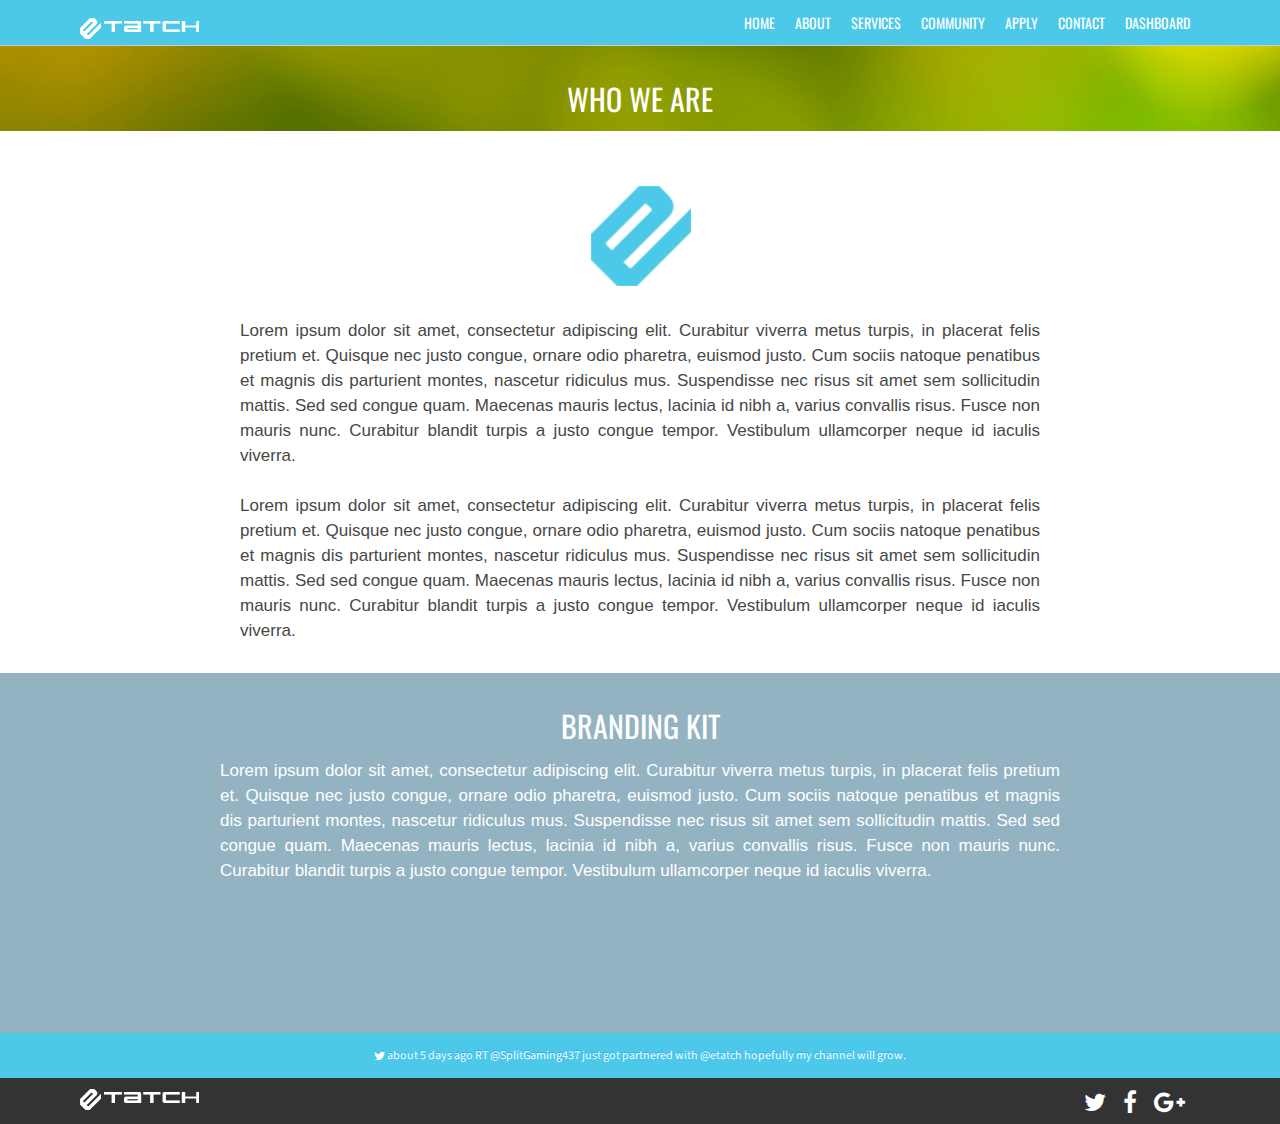
==== about.html @ 659f6d41 "Initial commit." ====
<!DOCTYPE html>
<!--[if lt IE 7 ]><html class="ie ie6" lang="en"> <![endif]-->
<!--[if IE 7 ]><html class="ie ie7" lang="en"> <![endif]-->
<!--[if IE 8 ]><html class="ie ie8" lang="en"> <![endif]-->
<!--[if (gte IE 9)|!(IE)]><!--><html lang="en"> <!--<![endif]-->
<head>
    <!-- Basic Page Needs
  ================================================== -->
	<meta charset="utf-8">
	<title>Etatch</title>
	<meta name="description" content="Etatch">
	<meta name="author" content="cirdecsioul">
	
    <!-- Mobile Specific Metas
  ================================================== -->
	<meta name="viewport" content="width=device-width, initial-scale=1, maximum-scale=1">
    
    <!-- CSS
  ================================================== -->
  	<link rel="stylesheet" href="css/zerogrid.css">
	<link rel="stylesheet" href="css/style.css">
    <link rel="stylesheet" href="css/responsive.css">
    <link href='//fonts.googleapis.com/css?family=Oswald' rel='stylesheet' type='text/css'>
    <link href='//fonts.googleapis.com/css?family=Source+Sans+Pro' rel='stylesheet' type='text/css'>
    <link href="//maxcdn.bootstrapcdn.com/font-awesome/4.1.0/css/font-awesome.min.css" rel="stylesheet">
	
	<!--[if lt IE 8]>
       <div style=' clear: both; text-align:center; position: relative;'>
         <a href="http://windows.microsoft.com/en-US/internet-explorer/products/ie/home?ocid=ie6_countdown_bannercode">
           <img src="http://storage.ie6countdown.com/assets/100/images/banners/warning_bar_0000_us.jpg" border="0" height="42" width="820" alt="You are using an outdated browser. For a faster, safer browsing experience, upgrade for free today." />
        </a>
      </div>
    <![endif]-->
    <!--[if lt IE 9]>
		<script src="js/html5.js"></script>
		<script src="js/css3-mediaqueries.js"></script>
	<![endif]-->
	
	<link href='favicon.ico' rel='icon' type='image/x-icon'/>
	
</head>
<body>
<header>
	<div class="wrap-header zerogrid">
		<div id="logo"><a href="/"><img src="./images/etatch-logo.png"/></a></div>
		<div class="menu">
			<ul class="navigation pull-right">
				<li><a href="/">HOME</a></li>
				<li><a href="/about.html">ABOUT</a></li>
				<li><a href="/services.html">SERVICES</a></li>
				<li><a href="/wordpress/?post_type=forum">COMMUNITY</a></li>
				<li>
					<a href="#">APPLY</a>
					<ul class="sub-menu">
			            <li><a href="#">Staff</a></li>
			            <li><a href="/partner.html">Partners</a></li>
			            <li><a href="#">Sponsored Network</a></li>
			        </ul>
				</li>
				<li><a href="/contact.html">CONTACT</a></li>
				<li><a href="//www.freedom.tm/login">DASHBOARD</a></li>
			</ul>
		</div>
	</div>
</header>

<nav></nav>

<section id="content" class="about">
	<div class="wrap-content">
		<div class="row">
			<div id="main-content" class="col-2-3">
				<div class="wrap-col" style="background: url(/images/who.png);background-size: cover;">
					<center>
						<p class="who">WHO WE ARE</p>
					</center>
				</div>
				<div class="zerogrid">
					<article>
						<div>
							<center><div><a href="/"><img src="./images/e.png"/></a></div><center>
							<p style="padding: 0px 140px; text-align:justify;">
								Lorem ipsum dolor sit amet, consectetur adipiscing elit. Curabitur viverra metus turpis, in placerat felis pretium et. Quisque nec justo congue, ornare odio pharetra, euismod justo. Cum sociis natoque penatibus et magnis dis parturient montes, nascetur ridiculus mus. Suspendisse nec risus sit amet sem sollicitudin mattis. Sed sed congue quam. Maecenas mauris lectus, lacinia id nibh a, varius convallis risus. Fusce non mauris nunc. Curabitur blandit turpis a justo congue tempor. Vestibulum ullamcorper neque id iaculis viverra.
								<br><br>
								Lorem ipsum dolor sit amet, consectetur adipiscing elit. Curabitur viverra metus turpis, in placerat felis pretium et. Quisque nec justo congue, ornare odio pharetra, euismod justo. Cum sociis natoque penatibus et magnis dis parturient montes, nascetur ridiculus mus. Suspendisse nec risus sit amet sem sollicitudin mattis. Sed sed congue quam. Maecenas mauris lectus, lacinia id nibh a, varius convallis risus. Fusce non mauris nunc. Curabitur blandit turpis a justo congue tempor. Vestibulum ullamcorper neque id iaculis viverra.
							</p>
						</div>
					</article>
				</div>
				<div class="wrap-col" style="background: #94b3c2">
					<center><p class="who">BRANDING KIT</p></center>
					<div class="zerogrid">
						<p style="padding: 0px 140px; text-align:justify;color:#fff;">
							Lorem ipsum dolor sit amet, consectetur adipiscing elit. Curabitur viverra metus turpis, in placerat felis pretium et. Quisque nec justo congue, ornare odio pharetra, euismod justo. Cum sociis natoque penatibus et magnis dis parturient montes, nascetur ridiculus mus. Suspendisse nec risus sit amet sem sollicitudin mattis. Sed sed congue quam. Maecenas mauris lectus, lacinia id nibh a, varius convallis risus. Fusce non mauris nunc. Curabitur blandit turpis a justo congue tempor. Vestibulum ullamcorper neque id iaculis viverra.
						</p>
						<br><br><br><br><br><br>
					</div>
				</div>
			</div>
		</div>
	</div>
</section>
<footer>
	<div class="copyright">
		<p><i class="fa fa-twitter"></i> about 5 days ago RT @SplitGaming437 just got partnered with @etatch hopefully my channel will grow.</p>
	</div>
	<div class="e-footer wrap-content zerogrid">
		<div id="logo" class="pull-left"><a href=""><img src="./images/etatch-logo.png"/></a></div>
		<p class="pull-right">
			<a href="//www.twitter.com" title="Twitter"><i class="fa fa-twitter fa-2x"></i></a>
			<a href="//www.facebook.com" title="Facebook"><i class="fa fa-facebook fa-2x"></i></a>
			<a href="//plus.google.com" title="Google+"><i class="fa fa-google-plus fa-2x"></i></a>
		</p>
	</div>
</footer>
</body>
</html>
---- css/zerogrid.css ----
/*
Free Html5 Responsive Templates
Author: Kimmy
Author URI: http://www.zerotheme.com/
*/
/* -------------------------------------------- */
/* ------------------Grid System--------------- */ 
.zerogrid{ width: 1120px; position: relative; margin: 0 auto; padding: 0px;}
.zerogrid:after { content: "\0020"; display: block; height: 0; clear: both; visibility: hidden; }

.zerogrid .row{}
.zerogrid .row:before,.row:after { content: '\0020'; display: block; overflow: hidden; visibility: hidden; width: 0; height: 0; }
.zerogrid .row:after{clear: both; }
.zerogrid .row{zoom: 1;}

.zerogrid .wrap-col{margin:10px;}

.zerogrid .col-1-2, .zerogrid .col-1-3, .zerogrid .col-2-3, .zerogrid .col-1-4, .zerogrid .col-2-4, .zerogrid .col-3-4, .zerogrid .col-1-5, .zerogrid .col-2-5, .zerogrid .col-3-5, .zerogrid .col-4-5, .zerogrid .col-1-6, .zerogrid .col-2-6, .zerogrid .col-3-6, .zerogrid .col-4-6, .zerogrid .col-5-6{float:left; display: inline-block;}

.zerogrid .col-full{width:100%;}

.zerogrid .col-1-2{width:50%;}

.zerogrid .col-1-3{width:33.33%;}
.zerogrid .col-2-3{width:100%;}

.zerogrid .col-1-4{width:25%;}
.zerogrid .col-2-4{width:50%;}
.zerogrid .col-3-4{width:75%;}

.zerogrid .col-1-5{width:20%;}
.zerogrid .col-2-5{width:40%;}
.zerogrid .col-3-5{width:60%;}
.zerogrid .col-4-5{width:80%;}

.zerogrid .col-1-6{width:16.66%;}
.zerogrid .col-2-6{width:33.33%;}
.zerogrid .col-3-6{width:50%;}
.zerogrid .col-4-6{width:66.66%;}
.zerogrid .col-5-6{width:83.33%;}

@media only screen and (min-width: 768px) and (max-width: 959px) {
	.zerogrid{width:768px;}
}

@media only screen and (max-width: 767px) {
	.zerogrid{width:100%;}
}

@media only screen and (min-width: 620px) and (max-width: 767px) {
	.zerogrid{width:100%;}
}

@media only screen and (min-width: 480px) and (max-width: 619px) {
	.zerogrid{width:100%;}
	.zerogrid .col-1-3, .zerogrid .col-2-3{width:100%;}
	.zerogrid .col-1-4{width:50%;}
	.zerogrid .col-1-6, .zerogrid .col-2-6, .zerogrid .col-3-6, .zerogrid .col-4-6, .zerogrid .col-5-6{width:100%;}
}

@media only screen and (max-width: 479px) {
	.zerogrid .zerogrid .col-1-2, .zerogrid .col-1-3, .zerogrid .col-2-3, .zerogrid .col-1-4, .zerogrid .col-2-4, .zerogrid .col-3-4, .zerogrid .col-1-5, .zerogrid .col-2-5, .zerogrid .col-3-5, .zerogrid .col-4-5, .zerogrid .col-1-6, .zerogrid .col-2-6, .zerogrid .col-3-6, .zerogrid .col-4-6, .zerogrid .col-5-6{width:100%;}
}
---- css/style.css ----
/*
Free Html5 Responsive Templates
Author: Kimmy
Author URI: http://www.zerotheme.com/
*/
/* -------------------------------------------- */
/* ------------------Reset--------------------- */
a,abbr,acronym,address,applet,article,aside,audio,b,blockquote,big,body,center,canvas,caption,cite,code,command,datalist,dd,del,details,dfn,dl,div,dt,em,embed,fieldset,figcaption,figure,font,footer,form,h1,h2,h3,h4,h5,h6,header,hgroup,html,i,iframe,img,ins,kbd,keygen,label,legend,li,meter,nav,object,ol,output,p,pre,progress,q,s,samp,section,small,span,source,strike,strong,sub,sup,table,tbody,tfoot,thead,th,tr,tdvideo,tt,u,ul,var{background:transparent;border:0 none;font-size:100%;margin:0;padding:0;border:0;outline:0;vertical-align:middle;}ol, ul {list-style:none;}blockquote, q {quotes:none;}table, table td {padding:0;border:none;border-collapse:collapse;}img {vertical-align:top;}embed {vertical-align:top;}
article, aside, audio, canvas, command, datalist, details, embed, figcaption, figure, footer, header, hgroup, keygen, meter, nav, output, progress, section, source, video {display:block;}
mark, rp, rt, ruby, summary, time {display:inline;}
input, textarea {border: solid 1px #474747;padding:0; margin:0; outline: 0;}
iframe {border:0; margin:0; padding:0;}
input, textarea {margin:3px; padding:5px; border-radius:5px; text-align: center;}
select {width:55px;margin:0px; padding:3px; border-radius:5px; text-align: center;}
textarea, input {font: 17px/25px Arial, Helvetica, sans-serif;}

/* -------------------------------------------- */
/* ------------------Font---------------------- */

/* -------------------------------------------- */
/* ------------------Style--------------------- */
html, body {width:100%; padding:0; margin:0;}
body {background: #eeeeee;color: #474747;font: 17px/25px Arial, Helvetica, sans-serif;}

a{color: #474747;text-decoration: none;}
a:hover {color: #5EB7CB;; text-decoration: none;}

a.button{cursor: pointer;color: #ffffff;line-height: 14px;font-family: Arial, Helvetica, sans-serif;font-size: 14px;font-weight: bold;	background: #3F3F3F;border:1px solid #ffffff; -webkit-border-radius: 4px;-moz-border-radius: 4px;-khtml-border-radius: 4px;border-radius: 4px;}
a.button {	display: inline-block;	text-decoration: none;	padding: 6px 12px 6px 12px;}
a.button:hover{}

.clear{content: "\0020"; display: block; height: 0; clear: both; visibility: hidden; }

/* -------------------------------------------- */
/* ------------------Header-------------------- */
header {background:#4cc9e9; font-family: 'Oswald', sans-serif;}
header .wrap-header{height: 45px;}

header #logo {position:absolute; top:15px; width: 100%;}

.subnav{background:#5EB7CB!important; border:1px solid #72D4EA;}
.subnav .wrap-subnav{}
.subnav .links ul{list-style: none;margin: 0;padding: 0;}
.subnav .links ul li{position:relative; float:left; padding-right:15px;}
.subnav .links ul li a{ font-weight:bold; font-size:10px; color:#474747;}
.subnav .links ul li a:hover{color:#ffffff;}

.subnav .share{ float:right;}
.subnav .share ul{list-style: none;margin: 0;padding: 0;}
.subnav .share ul li{position:relative; float:left; padding-right:5px;}

header #search {position: absolute;top: 50px;right: 0px; width: 258px;z-index: 15;}
header .button-search {	position: absolute;	left: 3px;	background: url('../images/button-search.png') center center no-repeat;	width: 28px; top: 5px; height: 25px;	border-right: 1px solid #CCCCCC;	cursor: pointer;}
header #search input {	background: #FFF;	padding: 1px 1px 1px 15px;	width: 225px; height: 25px;	border: 1px solid #CCCCCC;	-webkit-border-radius: 3px;	-moz-border-radius: 3px;-khtml-border-radius: 3px;	border-radius: 3px;}

/* -------------------------------------------- */
/* ------------------Navigation---------------- */
nav { background: #E3E1E1; border-bottom: 1px solid #CCC;}
nav .wrap-nav{height: 37px;}

.menu ul {list-style: none;margin: 0;padding: 0;}
.menu  ul li {position: relative;float: left;}
.menu  ul li a {font-size: 14px; line-height:14px;color:#fff;display: block;padding: 16px 10px;margin-bottom: 5px;z-index: 6;position: relative; text-transform:uppercase; -webkit-transition: all 0.3s ease-in;-moz-transition: all 0.3s ease-in;-o-transition: all 0.3s ease-in;}
.menu  ul li:hover a {color:#4cc9e9; background-color:#fff;}

.minimenu{display:none;}
.minimenu{position: relative;margin: 0px;background:transparent; border: 1px solid #CCC;}
.minimenu ul li {position: relative;float: left;padding: 6px 5px 0px 5px;}
.minimenu ul li a {font-size: 14px; line-height:14px;color:#fff;display: block;padding: 6px 10px;margin-bottom: 5px;z-index: 6;position: relative; text-transform:uppercase; }
.minimenu ul li:hover a {color:#4cc9e9; background-color:#fff;}
.minimenu div{overflow: hidden;position: relative;font: 18px/40px 'PT Sans Narrow';color: #ffffff;text-align:center;text-transform:uppercase;font-weight:bold;}
.minimenu select{position: absolute;top: 0px;left: 0px;width: 100%;height: 100%; opacity: 0;filter: progid:DXImageTransform.Microsoft.Alpha(opacity=0);	cursor: pointer;}

ul.navigation, ul.navigation ul.sub-menu {padding:0;margin: 0;}
ul.navigation ul.sub-menu li {list-style-type: none;display: inline-block;margin-top: -3px;}
ul.navigation li ul.sub-menu li a {text-decoration: none;color: #4cc9e9;background: #fff;padding: 13px;display:inline-block;margin-top: -2px;width: 130px;border-radius: 0px;}
ul.navigation li {position: relative;}
ul.navigation li ul.sub-menu {display:none;position: absolute;left: 0;box-shadow: 0px 5px 5px #888888;}
ul.navigation li:hover ul.sub-menu {display:block;}
ul.navigation ul.sub-menu li:hover a{border-radius: 0px !important;color:#fff; background-color:#4cc9e9;} 

/* -------------------------------------------- */
/* ------------------Navigation---------------- */

.featured{margin:30px auto;}
.featured .wrap-featured{background:#333;}
.featured .wrap-featured .slider{padding:5px;}

/* -------------------------------------------- */
/* ------------------Content------------------- */
#content {padding:0px;}
#content .wrap-content{}

#main-content{}
#main-content article{ clear: both; padding:20px;}
#main-content article h2{font-size:22px; line-height:25px;}
#main-content article .info{font-style:italic; background:#5EB7CB; color:#ffffff; padding:3px 5px;}
#main-content article .info a{color: #ffffff; text-decoration:underline;}
#main-content article img{margin-right:0px; border:none;}
#main-content article p{margin-bottom:10px;}

#main-content .comment{font-weight:bold; margin:20px 0px; background:#ffffff url("../images/bgbox.png") repeat-x; padding:20px; border:1px solid #CCC;}
#main-content .comment:after{content: "\0020"; display: block; height: 0; clear: both; visibility: hidden; }
#main-content .comment div{margin-bottom: 20px; vertical-align:middle; }
#main-content .comment input{border: 2px solid #999999;padding: 8px 10px;width:250px;}
#main-content .comment textarea{border: 2px solid #999999;padding: 8px 10px;width:95%;}
#main-content .comment input[type="submit"] {cursor: pointer; width:100px; float:right;
	background: -webkit-linear-gradient(top, #efefef, #ddd);background: -moz-linear-gradient(top, #efefef, #ddd);
	background: -ms-linear-gradient(top, #efefef, #ddd);background: -o-linear-gradient(top, #efefef, #ddd);
	background: linear-gradient(top, #efefef, #ddd);
	color: #333;text-shadow: 0px 1px 1px rgba(255,255,255,1);	border: 2px solid #999999;}
#main-content .comment input[type="submit"]:hover {
	background: -webkit-linear-gradient(top, #eee, #ccc);	background: -moz-linear-gradient(top, #eee, #ccc);
	background: -ms-linear-gradient(top, #eee, #ccc);	background: -o-linear-gradient(top, #eee, #ccc);
	background: linear-gradient(top, #eee, #ccc);	border: 2px solid #bbb;}
#main-content .comment input[type="submit"]:active {
	background: -webkit-linear-gradient(top, #ddd, #aaa);	background: -moz-linear-gradient(top, #ddd, #aaa);
	background: -ms-linear-gradient(top, #ddd, #aaa);	background: -o-linear-gradient(top, #ddd, #aaa);
	background: linear-gradient(top, #ddd, #aaa);	border: 2px solid #999;}

#sidebar{}
#sidebar .box{margin-bottom:20px;}
#sidebar .heading{ padding:8px 20px; border:1px solid #CCC; background: url("../images/bgheading.png") repeat-x;}
#sidebar .heading h2{font-size:22px; font-weight:normal; display:inline;}
#sidebar .content{padding:20px; border-left:1px solid #CCC; border-right:1px solid #CCC; border-bottom:1px solid #CCC; background: #ffffff url("../images/bgbox.png") repeat-x;}

/* -------------------------------------------- */
/* ------------------Footer-------------------- */
footer {background-color:#333;}
.e-footer a, .copyright a{text-decoration:underline; color:#fff; }
.copyright{text-align:center; background:#4cc9e9; padding:10px 0px;color:#fff;font-size: 12px; font-family: 'Source Sans Pro', sans-serif; text-shadow: 0px -1px 0px #25a9ff;}
.e-footer{text-align:center;padding:10px 0px !important;color:#fff;font-size: 12px; font-family: 'Source Sans Pro', sans-serif;}
.e-footer p i{margin-right: 15px;}
.e-footer p a{-webkit-transition: all 0.3s ease-in;-moz-transition: all 0.3s ease-in;-o-transition: all 0.3s ease-in;}
.e-footer p a:hover{color:#4cc9e9;}

/* -------------------------------------------- */
/* ------------------Components-------------------- */

.posts {margin-bottom: 20px;}
.posts h4{ font-size:14px; font-weight:normal;}
.posts img{ float:left; padding:5px; border:1px solid #CCC; margin-right:10px;}
.posts p{color:#A3A3A3; font-style:italic;}

.linklist{}
.linklist ul{ font-size:14px; list-style-type:circle; margin-left:20px;}
.linklist ul li{border-bottom: 1px solid #E1E1E1; padding:5px;}

.photos{}
.photos:after{content: "\0020"; display: block; height: 0; clear: both; visibility: hidden; }
.photos a{display: block; float:left; margin: 0px 4px 10px 4px;position: relative;}
.photos a img{display:block; border:1px solid #CCC;}

#pagi{margin: 30px auto;padding: 0;list-style: none;width: 180px;}
#pagi li {float: left;margin-right: 10px;}
#pagi li a {display: block;	text-decoration: none; color: #717171;font: bold 11px Arial, sans-serif;padding: 5px 8px;
	-webkit-border-radius: 3px;	-moz-border-radius: 3px;	border-radius: 3px;	background: #ffffff;}
#pagi li a.current, #pagi li a:hover {color: #ffffff;	background: #5EB7CB;}

.jssora13l, .jssora13r, .jssora13ldn, .jssora13rdn {
    position: absolute;
    cursor: pointer;
    display: block;
    background: url(../images/a13.png) no-repeat;
    overflow: hidden;
}
.jssora13l {background-position: -10px -35px;}
.jssora13r {background-position: -70px -35px;}
.jssora13l:hover {background-position: -130px -35px;}
.jssora13r:hover {background-position: -190px -35px;}
.jssora13ldn {background-position: -250px -35px;}
.jssora13rdn {background-position: -310px -35px;}
#slider1_container{top:-4px !important;}
#slider1_container h3, #slider1_container p{margin-left: 19px; text-align: left; color: #fff;margin-top: -10px;}
#slider1_container h3{ font-family: 'Oswald'; font-size: 24px; background: #4cc9e9; padding: 10px; position: absolute; bottom: 95px;-webkit-transition: all 0.3s ease-in;-moz-transition: all 0.3s ease-in;-o-transition: all 0.3s ease-in;}
#slider1_container h3:hover{background: #fff; color: #4cc9e9;}
#slider1_container div p{ font-family: 'Source Sans Pro'; font-size: 24px; background: #343839; padding: 10px;width: 922px;}
#slider1_container .slider-text{position: absolute; bottom: 0px; padding: 10px; padding-bottom: 0px;}

.discover{font-family: 'Oswald'; font-weight: bold; font-size: 30px; color: #4cc9e9; padding: 0px 20px;}
.numbers{font-family: 'Oswald'; font-weight: bold; font-size: 72px; color: #4cc9e9;}
.sub-discover{font-family: 'Oswald'; font-weight: bold; font-size: 18px; color: #343839; line-height: 35px;}
.div-discover{width: 320px;}

.world-div{background: #fff; border-bottom: 2px solid #ccc; border-bottom-right-radius: 5px; border-bottom-left-radius: 5px; width: 211px; padding:5px;}
.world-div .world-title{font-family: 'Oswald'; font-weight: bold; font-size: 16px; color: #343839;}
.world-div .world-desc{font-family: 'Source Sans Pro'; font-size: 18px; color: #343839;}
.world-table td{padding-right: 65px; padding-top: 10px;}
.world-table .world-category a{font-family: 'Oswald'; font-size: 12px; position: absolute; background: #4cc9ff; color:#fff; padding: 3px 15px 3px 20px;margin-top: 0px;margin-top: -150px;-webkit-transition: all 0.3s ease-in;-moz-transition: all 0.3s ease-in;-o-transition: all 0.3s ease-in;}
.world-table .world-category:hover a{background: #fff; color:#4cc9ff;}

.about{background: #fff;}
.about .who{color: #fff; font-family: 'Oswald'; font-size: 30px; padding: 40px 0px 20px 0px;}

.contact{background: #fff; min-height: 850px;}
.contact .who{color: #fff; font-family: 'Oswald'; font-size: 30px; padding: 40px 0px 40px 0px;}
.contact .con-q{font-family: 'Oswald'; font-size: 28px; color: #4cc9e9}
.contact table input, .contact table textarea{font-family: 'Oswald'; border-radius: 0px; background: #f8f8f8; color: #96a0a2;text-align: left; width: 50%;}
.contact table{width: 100%;}
.contact table textarea{position: absolute; left: 52%;top: 55px; height: 200px;}
.contact #submit{font-family: 'Oswald'; color: #fff; background: #4cc9e9; border: 1px solid #4cc9e9; padding: 5px 15px;}

.partner{background: #fff; min-height: 850px;}
.partner .partner-l{background: #4cc9e9;  padding: 40px 40px; color:#fff; width: 85px;border-radius: 95px;}
.partner .who{color: #fff; font-family: 'Oswald'; font-size: 30px; padding: 40px 0px 40px 0px;}
.partner #submit{font-family: 'Oswald'; font-size: 20px; color: #fff; background: #4cc9e9; border: 1px solid #4cc9e9; padding: 5px 15px;}

.partner #submit:hover, .contact #submit:hover{cursor: pointer;}

.services{background: #fff;}
.services .partner-l{background: #4cc9e9;  padding: 40px 40px; color:#fff; width: 70px;border-radius: 95px;}
.services .who{color: #fff; font-family: 'Oswald'; font-size: 30px; padding: 40px 0px 40px 0px;}
.services .s-title{font-family: 'Oswald'; font-weight: normal; font-size: 30px; color: #4cc9e9; line-height: 50px;}

.world{background: #fff;}
.world .w-title{font-family: 'Oswald';font-size: 30px;color:#fff;}
.world .world-div{border: none;}
.world .world-posted{font-style: italic; color: #d1d1d1;}
.world .world-table td{padding-right: 65px; padding-top: 25px;}
.world .pagination ul li{float:left;position: relative;padding: 6px 5px 0px 5px;}
.world .pagination ul li a:hover{text-decoration: underline; color: #4cc9e9;}
.world .pagination{margin-left: 435px;padding-bottom: 30px;margin-top: 15px;}

.post{background: #fff;}
.post .w-title{font-family: 'Oswald';font-size: 35px;color:#fff;}
.post .world-posted{color: #fff;margin-top: 10px;}
.post .post-c{text-align:left;width: 800px;}
.post .comment{font-family: 'Oswald';font-size: 25px; border:none!important;background: transparent!important;margin: 0px!important; padding: 0px!important;}
.post hr{width: 800px;float: left;}
---- css/responsive.css ----
html {
   -webkit-text-size-adjust: none;
}
.video embed,
.video object,
.video iframe {
   width: 100%;
   height: auto;
}
img{
	max-width:100%;
	height: auto;
   	width: auto\9; /* ie8 */
}

@media only screen and (min-width: 768px) and (max-width: 959px) {
	/* -------------------------------------------- */
	/* ------------------Header-------------------- */
	
	/* -------------------------------------------- */
	/* ------------------Content------------------- */
	
	/* -------------------------------------------- */
	/* ------------------Footer-------------------- */
	
	/* -------------------------------------------- */
	/* ------------------Other----------------*---- */
	
}

@media only screen and (max-width: 767px) {
	/* -------------------------------------------- */
	/* ------------------Header-------------------- */
	header {margin-top: 0px;height:150px;}
	header #logo{top:20px;}
	
	/* -------------------------------------------- */
	/* ------------------Featured------------------ */
	
	/* -------------------------------------------- */
	/* ------------------Content------------------- */
	
	/* -------------------------------------------- */
	/* ------------------Footer-------------------- */
	
	/* -------------------------------------------- */
	/* ------------------Other----------------*---- */
}

@media only screen and (min-width: 620px) and (max-width: 767px) {
	/* -------------------------------------------- */
	/* ------------------Header-------------------- */
	
	/* -------------------------------------------- */
	/* ------------------Content------------------- */
	
	/* -------------------------------------------- */
	/* ------------------Footer-------------------- */
	
	/* -------------------------------------------- */
	/* ------------------Other----------------*---- */
}

@media only screen and (min-width: 480px) and (max-width: 619px) {
	/* -------------------------------------------- */
	/* ------------------Header-------------------- */
	
	/* -------------------------------------------- */
	/* ------------------Content------------------- */
	
	/* -------------------------------------------- */
	/* ------------------Footer-------------------- */
	
	/* -------------------------------------------- */
	/* ------------------Other----------------*---- */
}

@media only screen and (max-width: 479px) {
	/* -------------------------------------------- */
	/* ------------------Header-------------------- */
	header{height: 170px;}
	header #logo{top:20px;}
	header #search{bottom: 15px; width: 230px; top:auto; left: 5px;}
	header #search input{width: 194px;}

	.menu{display:none;}
	.minimenu{display:block;}
	
	#main-content .comment input, #main-content .comment textarea{width:90%;}
	/* -------------------------------------------- */
	/* ------------------Content------------------- */
	
	/* -------------------------------------------- */
	/* ------------------Footer-------------------- */
	
	/* -------------------------------------------- */
	/* ------------------Other----------------*---- */
}
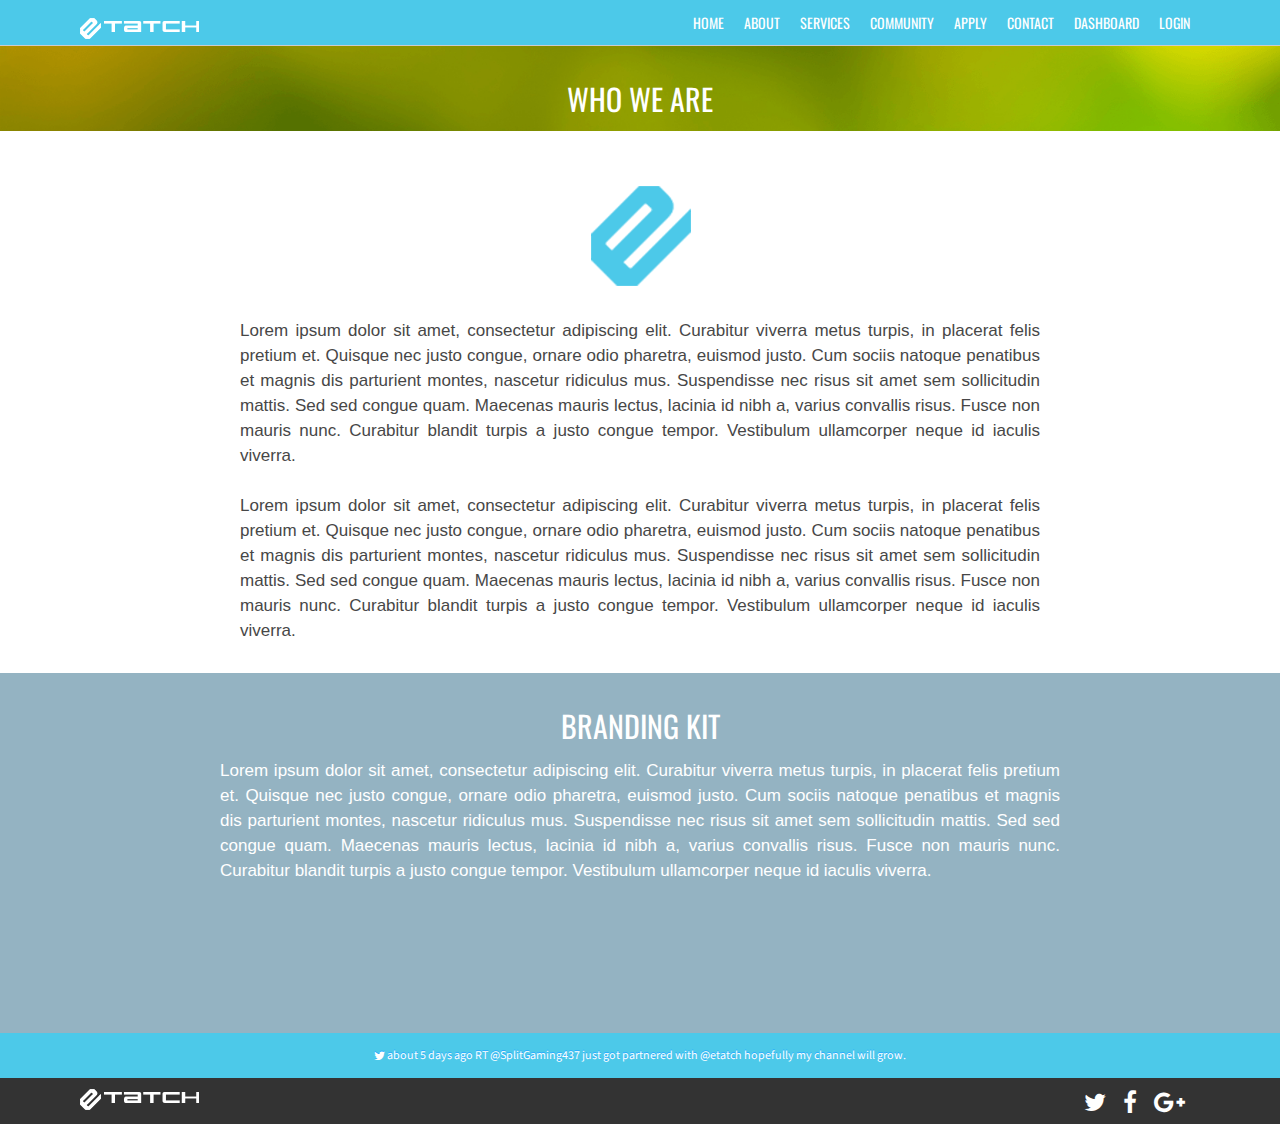
==== commit a3a5439b: "Added wordpress login link in navigation." ====
--- a/about.html
+++ b/about.html
@@ -45,20 +45,21 @@
 		<div id="logo"><a href="/"><img src="./images/etatch-logo.png"/></a></div>
 		<div class="menu">
 			<ul class="navigation pull-right">
-				<li><a href="/">HOME</a></li>
-				<li><a href="/about.html">ABOUT</a></li>
-				<li><a href="/services.html">SERVICES</a></li>
-				<li><a href="/wordpress/?post_type=forum">COMMUNITY</a></li>
+				<li><a href="index.html">HOME</a></li>
+				<li><a href="about.html">ABOUT</a></li>
+				<li><a href="services.html">SERVICES</a></li>
+				<li><a href="wordpress/?post_type=forum">COMMUNITY</a></li>
 				<li>
 					<a href="#">APPLY</a>
 					<ul class="sub-menu">
 			            <li><a href="#">Staff</a></li>
-			            <li><a href="/partner.html">Partners</a></li>
+			            <li><a href="partner.html">Partners</a></li>
 			            <li><a href="#">Sponsored Network</a></li>
 			        </ul>
 				</li>
-				<li><a href="/contact.html">CONTACT</a></li>
+				<li><a href="wordpress/?page_id=19">CONTACT</a></li>
 				<li><a href="//www.freedom.tm/login">DASHBOARD</a></li>
+				<li><a href="wordpress/wp-login.php">LOGIN</a></li>
 			</ul>
 		</div>
 	</div>
--- a/css/style.css
+++ b/css/style.css
@@ -75,7 +75,7 @@
 ul.navigation ul.sub-menu li {list-style-type: none;display: inline-block;margin-top: -3px;}
 ul.navigation li ul.sub-menu li a {text-decoration: none;color: #4cc9e9;background: #fff;padding: 13px;display:inline-block;margin-top: -2px;width: 130px;border-radius: 0px;}
 ul.navigation li {position: relative;}
-ul.navigation li ul.sub-menu {display:none;position: absolute;left: 0;box-shadow: 0px 5px 5px #888888;}
+ul.navigation li ul.sub-menu {display:none;position: absolute;left: 0;box-shadow: 0px 5px 5px #888888;-moz-box-shadow: 0px 5px 5px #888888;-webkit-box-shadow: 0px 5px 5px #888888;}
 ul.navigation li:hover ul.sub-menu {display:block;}
 ul.navigation ul.sub-menu li:hover a{border-radius: 0px !important;color:#fff; background-color:#4cc9e9;} 
 
